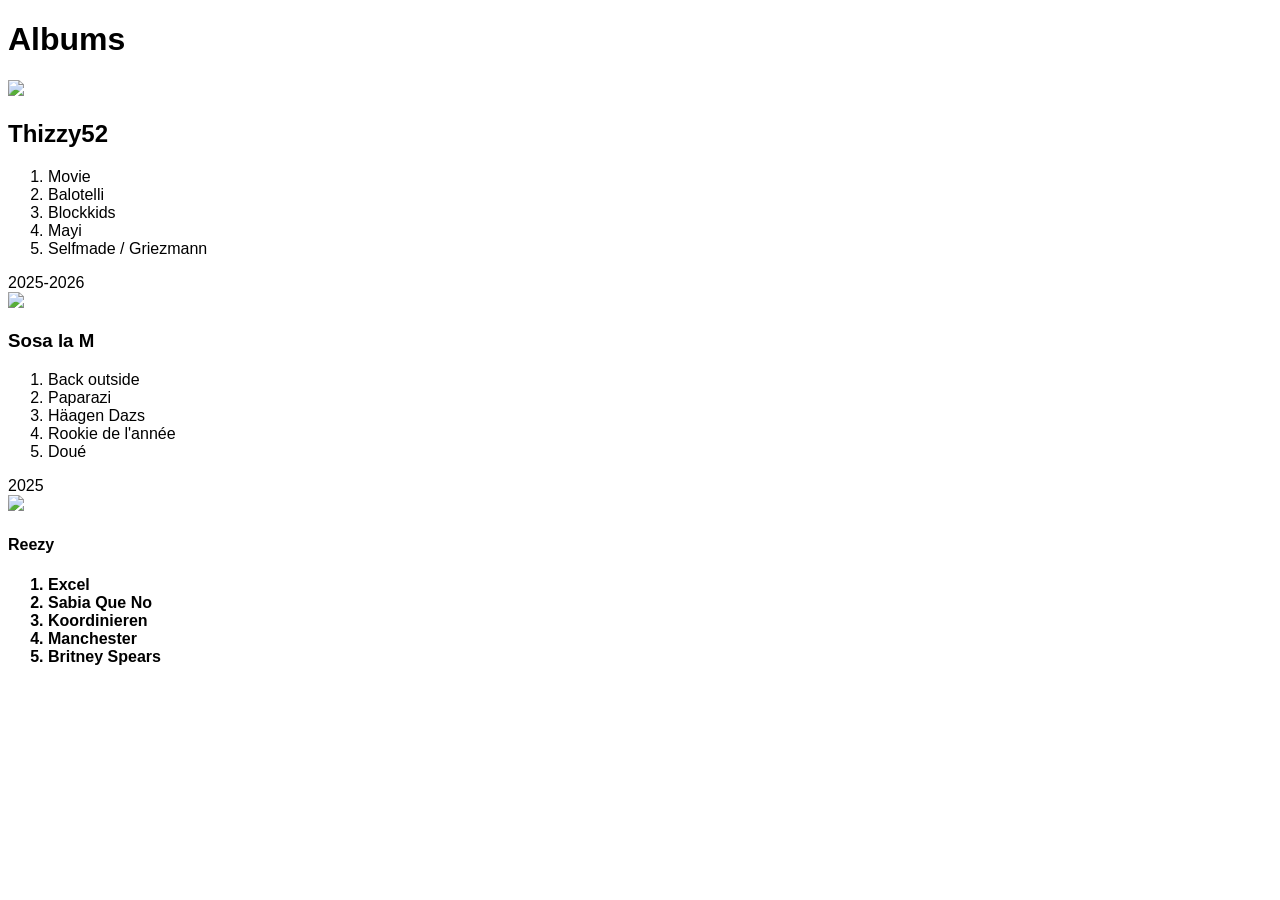
==== index.html @ ac805523 "2" ====
<!DOCTYPE html>
<html lang="en">
<head>
    <meta charset="UTF-8">
    <meta name="viewport" content="width=device-width, initial-scale=1.0">
    <title>Document</title>
    <link rel="stylesheet" href="css/index.css">
</head>
<body>
        <div class="pagecontent">
        <h1>Albums</h1>
        <div class="line"></div>
    
    </div>

<div class="album">
    <div class="image-wrapper">
        <img class="cover-image" src="https://i.scdn.co/image/ab67616d0000b27350d9f197d49218a1eb712079"/> 
    </div>
    <div class="text-wrapper">
        <h2><b>Thizzy52</b></h2> 
        <ol>
            <li>Movie</li>
            <li>Balotelli</li>
            <li>Blockkids</li>
            <li>Mayi</li>
            <li>Selfmade / Griezmann</li>
        </ol>
        <span class="label-info">2025-2026</span>
    </div>
    <div class="clear"></div>
    <div class="line light"></div>
</div>

<div class="album">
    <div class="image-wrapper">
        <img class="cover-image" src="https://images.genius.com/e95df360fc955b5a883029ee508c4700.1000x1000x1.png"/> 
    </div>
    <div class="text-wrapper">
        <h3><b>Sosa la M</b></h3>
        <ol>
            <li>Back outside</li>
            <li>Paparazi</li>
            <li>Häagen Dazs</li>
            <li>Rookie de l'année</li>
            <li>Doué</li>
        </ol>
        <span class="label-info">2025</span>
    </div>
    <div class="clear"></div>
    <div class="line light"></div>
</div>

<div class="album">
    <div class="image-wrapper">
        <img class="cover-image" src="https://images.genius.com/7763719a20073c6e59b37d0014bcedd2.1000x1000x1.jpg"/> 
    </div>
    <div class="text-wrapper">
        <h4><b>Reezy</b><h4>
        <ol>
            <li>Excel</li>
            <li>Sabia Que No</li>
            <li>Koordinieren</li>
            <li>Manchester</li>
            <li>Britney Spears</li>
        </ol>
        <span class="label-info"></span>
    </div>
    <div class="clear"></div>
    <div class="line light"></div>
</div>
</body>
</html>
---- css/index.css ----
body{
font-family: 'Helvetica Neue', sans-serif;
}
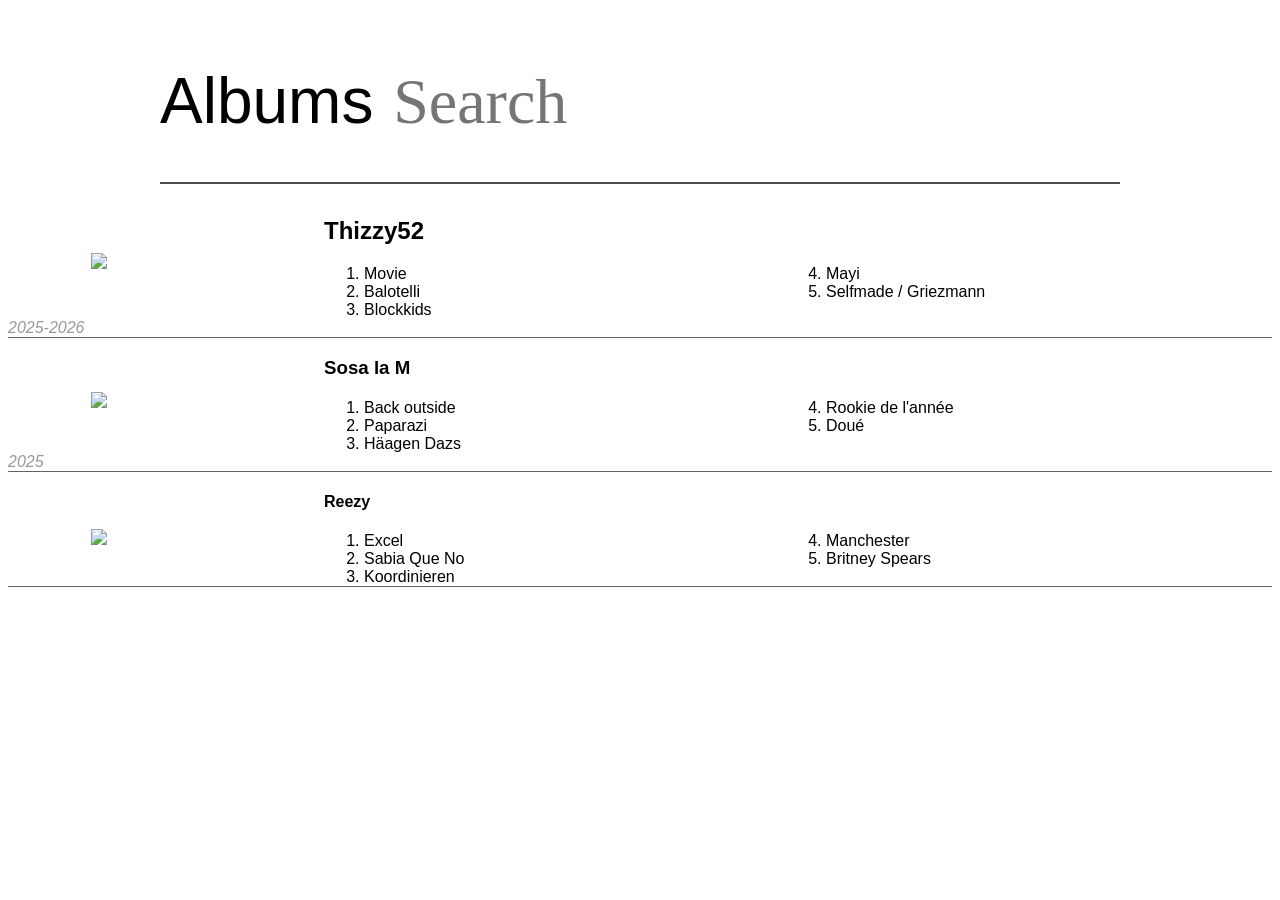
==== commit 67350512: "3" ====
--- a/index.html
+++ b/index.html
@@ -1,73 +1,99 @@
-<!DOCTYPE html>
+<!doctype html>
 <html lang="en">
-<head>
-    <meta charset="UTF-8">
-    <meta name="viewport" content="width=device-width, initial-scale=1.0">
+  <head>
+    <meta charset="UTF-8" />
+    <meta name="viewport" content="width=device-width, initial-scale=1.0" />
     <title>Document</title>
-    <link rel="stylesheet" href="css/index.css">
-</head>
-<body>
-        <div class="pagecontent">
-        <h1>Albums</h1>
-        <div class="line"></div>
-    
+
+    <link rel="stylesheet" href="css/index.css" />
+  </head>
+
+  <body>
+    <div class="pagecontent">
+      <h1>Albums <input id="search" type="text" placeholder="Search" /></h1>
+      <div class="line"></div>
     </div>
 
-<div class="album">
-    <div class="image-wrapper">
-        <img class="cover-image" src="https://i.scdn.co/image/ab67616d0000b27350d9f197d49218a1eb712079"/> 
+    <div class="album">
+      <div class="image-wrapper">
+        <img
+          class="cover-image"
+          src="https://i.scdn.co/image/ab67616d0000b27350d9f197d49218a1eb712079"
+        />
+      </div>
+
+      <div class="text-wrapper">
+        <h2><b>Thizzy52</b></h2>
+
+        <ol>
+          <li>Movie</li>
+          <li>Balotelli</li>
+          <li>Blockkids</li>
+          <li>Mayi</li>
+          <li>Selfmade / Griezmann</li>
+        </ol>
+
+        <span class="label-info">2025-2026</span>
+      </div>
+
+      <div class="clear"></div>
+      <div class="line light"></div>
     </div>
-    <div class="text-wrapper">
-        <h2><b>Thizzy52</b></h2> 
+
+    <div class="album">
+      <div class="image-wrapper">
+        <img
+          class="cover-image"
+          src="https://images.genius.com/e95df360fc955b5a883029ee508c4700.1000x1000x1.png"
+        />
+      </div>
+
+      <div class="text-wrapper">
+        <h3><b>Sosa la M</b></h3>
+
         <ol>
-            <li>Movie</li>
-            <li>Balotelli</li>
-            <li>Blockkids</li>
-            <li>Mayi</li>
-            <li>Selfmade / Griezmann</li>
+          <li>Back outside</li>
+          <li>Paparazi</li>
+          <li>Häagen Dazs</li>
+          <li>Rookie de l'année</li>
+          <li>Doué</li>
         </ol>
-        <span class="label-info">2025-2026</span>
+
+        <span class="label-info">2025</span>
+      </div>
+
+      <div class="clear"></div>
+      <div class="line light"></div>
     </div>
-    <div class="clear"></div>
-    <div class="line light"></div>
-</div>
 
-<div class="album">
-    <div class="image-wrapper">
-        <img class="cover-image" src="https://images.genius.com/e95df360fc955b5a883029ee508c4700.1000x1000x1.png"/> 
+    <div class="album">
+      <div class="image-wrapper">
+        <img
+          class="cover-image"
+          src="https://images.genius.com/7763719a20073c6e59b37d0014bcedd2.1000x1000x1.jpg"
+        />
+      </div>
+
+      <div class="text-wrapper">
+        <h4><b>Reezy</b></h4>
+
+        <ol>
+          <li>Excel</li>
+          <li>Sabia Que No</li>
+          <li>Koordinieren</li>
+          <li>Manchester</li>
+          <li>Britney Spears</li>
+        </ol>
+
+        <span class="label-info"></span>
+      </div>
+
+      <div class="clear"></div>
+      <div class="line light"></div>
     </div>
-    <div class="text-wrapper">
-        <h3><b>Sosa la M</b></h3>
-        <ol>
-            <li>Back outside</li>
-            <li>Paparazi</li>
-            <li>Häagen Dazs</li>
-            <li>Rookie de l'année</li>
-            <li>Doué</li>
-        </ol>
-        <span class="label-info">2025</span>
-    </div>
-    <div class="clear"></div>
-    <div class="line light"></div>
-</div>
-
-<div class="album">
-    <div class="image-wrapper">
-        <img class="cover-image" src="https://images.genius.com/7763719a20073c6e59b37d0014bcedd2.1000x1000x1.jpg"/> 
-    </div>
-    <div class="text-wrapper">
-        <h4><b>Reezy</b><h4>
-        <ol>
-            <li>Excel</li>
-            <li>Sabia Que No</li>
-            <li>Koordinieren</li>
-            <li>Manchester</li>
-            <li>Britney Spears</li>
-        </ol>
-        <span class="label-info"></span>
-    </div>
-    <div class="clear"></div>
-    <div class="line light"></div>
-</div>
-</body>
-</html>+    
+    <!-- JavaScript -->
+    <script src="https://code.jquery.com/jquery-3.7.1.min.js"></script>
+    <script src="js/index.js"></script>
+  </body>
+</html>
